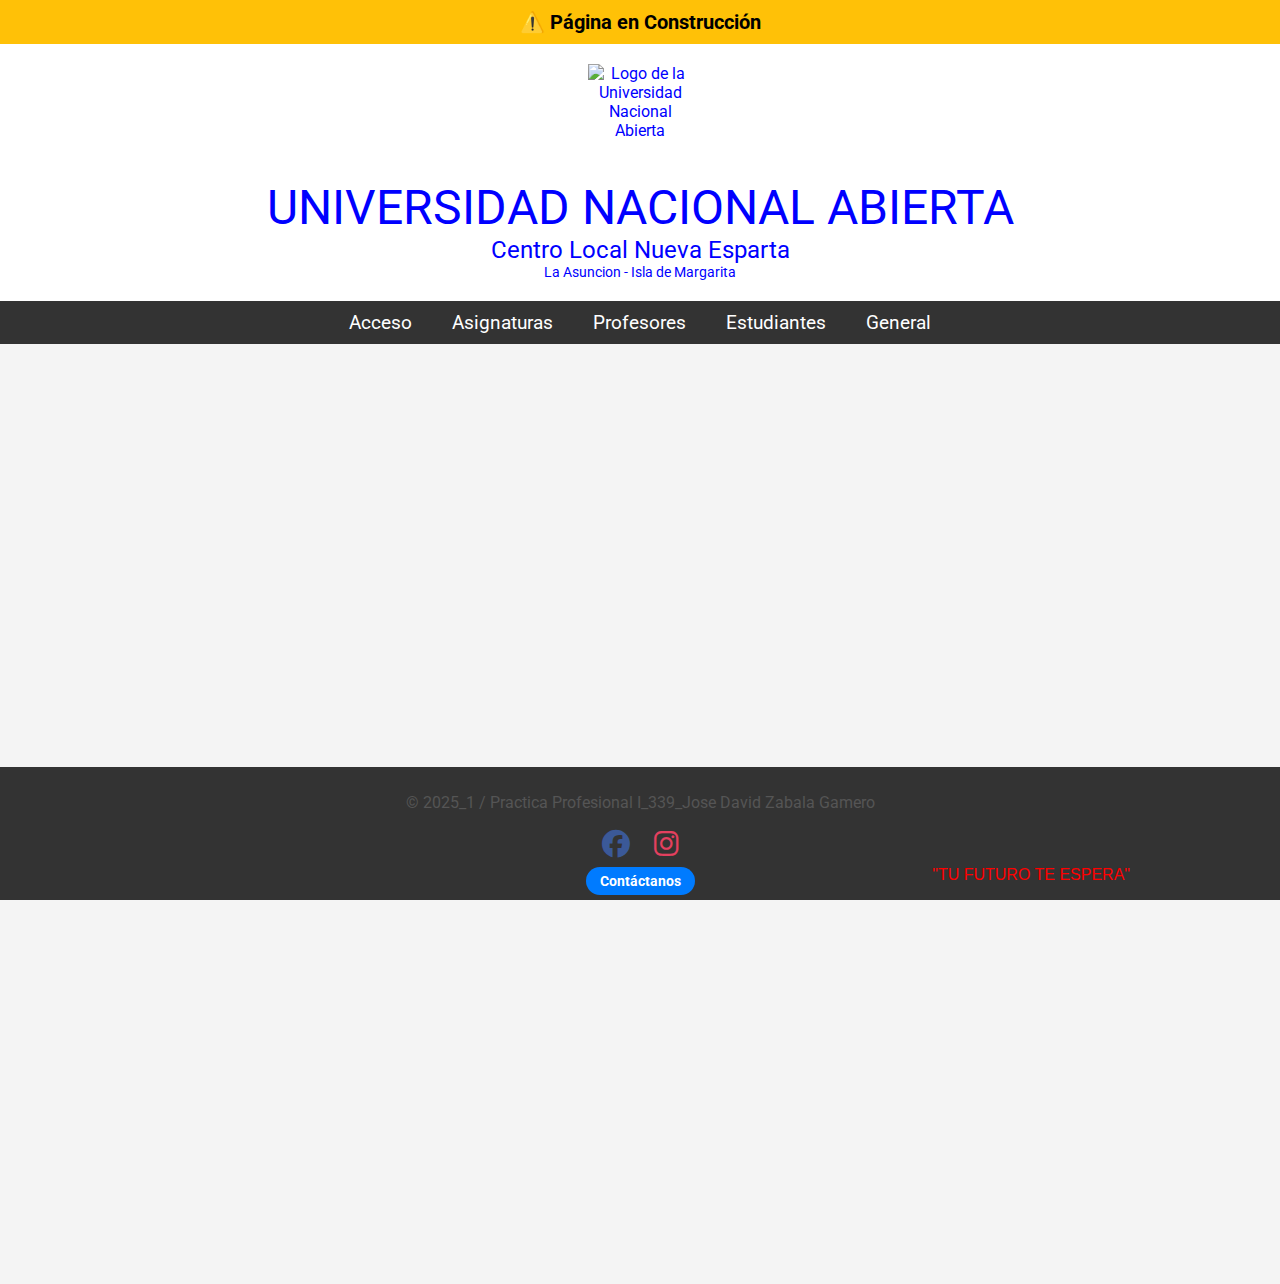
==== index.html @ 4e45bb32 "Add files via upload" ====
<!DOCTYPE html>
<html lang="es">
<head>
    <meta charset="UTF-8">
    <meta name="viewport" content="width=device-width, initial-scale=1.0">
	<link rel="stylesheet" href="https://cdnjs.cloudflare.com/ajax/libs/font-awesome/6.5.0/css/all.min.css">
    <title>Practica ProfesionaL_339-2025_1</title>
    <link rel="stylesheet" href="styles.css">
    <link href="https://fonts.googleapis.com/css2?family=Roboto:wght@400;700&display=swap" rel="stylesheet">
	<link href="https://fonts.googleapis.com/css2?family=Poppins:wght@500&display=swap" rel="stylesheet">
</head>
<body>
<div id="construccionAviso">⚠️ Página en Construcción</div>
    <header>
        <img src="images/UNA.svg" alt="Logo de la Universidad Nacional Abierta">
        <p class="una">UNIVERSIDAD NACIONAL ABIERTA</p>
        <p class="centro-local">Centro Local Nueva Esparta</p>
		<p class="direccion">La Asuncion - Isla de Margarita </p>
    </header>
    <nav>
        <ul class="horizontal-menu">
            <li><a href="#Acceso">Acceso</a>
                <ul class="vertical-menu">
				<li><button onclick="location.href='registro.html'">Registro de Usuario</button></li>
				<li><button onclick="location.href='CambioClave.html'">Cambio de clave</button></li>
                    <li><button id="recuperacionContrasena">Recuperación de contraseña</button></li>
                    <li><button id="nivelesAcceso">Niveles de acceso</button></li>
                </ul>			
            </li>
            <li><a href="#asignaturas">Asignaturas</a>
                <ul class="vertical-menu">
                    <li><button id="identificacion">Identificación</button></li>
					<div class="submenu" id="identificacionSubmenu">

</div>
<div id="generalInfo"></div>
                    <li><button id="modulos">Módulos</button></li>
                    <li><button id="ponderacion">Ponderación</button></li>
                </ul>
            </li>
            <li><a href="#profesores">Profesores</a>
                <ul class="vertical-menu">
                    <li><button id="lapsoAcademico">Lapso académico</button></li>
                    <li><button id="asignaturasProfesor">Asignaturas por profesor</button></li>
                    <li><button id="estudiantesAsignaturas">Estudiantes por asignaturas</button></li>
                </ul>
            </li>
            <li><a href="#estudiantes">Estudiantes</a>
                <ul class="vertical-menu">
                    <li><button id="fichaAcademica">Ficha académica</button></li>
                </ul>
            </li>
            <li><a href="#general">General</a>
                <ul class="vertical-menu">
                    <li><button id="infoInteres">Información de interés</button></li>
                    <li><button id="enlacesRelacionados">Enlaces relacionados</button></li>
                    <li><button id="importarMatricula">Importar la matrícula</button></li>
                </ul>
            </li>
        </ul>
    </nav>
	<div class="contenido">
</div>
    <footer>
        <p class="footer-credito">&copy; 2025_1 / Practica Profesional I_339_Jose David Zabala Gamero</p>
		<p style="color:red;" class="footer-frase">"TU FUTURO TE ESPERA"</p>
		<div class="social-icons">
  <a href="https://facebook.com" target="_blank"><i class="fab fa-facebook"></i></a>
  <a href="https://instagram.com" target="_blank"><i class="fab fa-instagram"></i></a>
 <div class="contacto-btn">
  <a href="mailto:correo@ejemplo.com">Contáctanos</a>
</div>
</div>
    </footer>

    <script src="scripts.js"></script>
</body>
</html>
---- styles.css ----
:root {
    --primary-color: #007BFF;
    --secondary-color: #0056b3;
    --background-color: #f4f4f4;
    --text-color: #333;
}

@font-face {
    font-family: 'RockSalt-Regular';
    src: url('fonts/RockSalt-Regular.ttf') format('truetype'); /* Ajusta la ruta según la ubicación de tu fuente */
}

body {
    font-family: 'Roboto', sans-serif;
    margin: 0;
    padding: 0;
    background-color: var(--background-color);
    color: var(--text-color);
}

.contenido {
    background-image: url('images/catedral.jpg'); 
    background-size: cover; 
    background-repeat: no-repeat; 
    background-position: center; 
    min-height: 900px; 
    padding: 20px; 
}

header {
    background-color: #ffffff;
    color: blue;
    padding: 20px;
    text-align: center;
}

header img {
    display: block;
    margin: 0 auto 10px;
    width: 105px;
    height: 105px;
}

header .una {
    font-size: 3em;
    margin: 0;
}

header .centro-local {
	
    font-size: 1.5em; 
    margin: 0;
}

header .direccion {

     font-size: 0.9em;
     margin: 0;
}

nav {
    background-color: #333;
    color: blue;
    padding: 10px;
    text-align: center;
}

nav ul {
    list-style: none;
    padding: 0;
    margin: 0;
    display: flex;
    justify-content: center;
}

nav ul.horizontal-menu > li {
    position: relative;
    margin: 0 20px;
}

nav ul li a {
    color: white;
    text-decoration: none;
    font-size: 1.2em;
}

nav ul li ul.vertical-menu {
    display: none;
    position: absolute;
    top: 100%;
    left: 0;
    background-color: #444;
    padding: 10px;
    list-style: none;
    text-align: left;
    z-index: 1;
}

nav ul li:hover ul {
    display: block;
}

nav ul li ul li {
    margin: 5px 0;
}

nav ul li ul li button {
    padding: 10px 20px;
    font-size: 1em;
    color: white;
    background-color: var(--primary-color);
    border: none;
    border-radius: 5px;
    cursor: pointer;
}

nav ul li ul li button:hover {
    background-color: var(--secondary-color);
}

main {
    padding: 20px;
}

h2 {
    color: #4CAF50;
}

button {
    padding: 10px 20px;
    font-size: 1em;
    margin: 10px 0;
    color: white;
    background-color: var(--primary-color);
    border: none;
    border-radius: 5px;
    cursor: pointer;
}

button:hover {
    background-color: var(--secondary-color);
}

button:focus, a:focus {
    outline: 2px solid var(--primary-color);
}

footer {
    background-color: #333;
    color: white;
    text-align: center;
    padding: 10px 0;
    position: fixed;
    width: 100%;
    bottom: 0;
}

.footer-frase {
    font-family: 'Pacifico', sans-serif;
    font-size: 1.0em; 
    color: red; 
    position: absolute;
    bottom: 0.3px; 
    right: 150px; 
    text-align: right; 
}

identificacionSubmenu {
  display: none;
  margin-left: 20px;
  margin-top: 5px;
}

identificacionSubmenu button {
  display: block;
  margin: 5px 0;
  padding: 6px 10px;
  font-size: 14px;
}
#construccionAviso {
  background-color: #ffc107;
  color: #000;
  text-align: center;
  font-weight: bold;
  font-size: 20px;
  padding: 10px;
  animation: parpadeo 1s infinite;
  box-shadow: 0 4px 6px rgba(0, 0, 0, 0.1);
}

@keyframes parpadeo {
  0%, 100% { opacity: 1; }
  50% { opacity: 0.3; }
}
.footer-frase {
  animation: latido 2s infinite;
}

@keyframes latido {
  0%, 100% { transform: scale(1); }
  50% { transform: scale(1.1); }
}
.social-icons a {
  margin: 0 10px;
  font-size: 28px;
  text-decoration: none;
  transition: transform 0.3s ease;
}

.social-icons a .fa-facebook {
  color: #3b5998; /* azul Facebook */
}

.social-icons a .fa-instagram {
  color: #E4405F; /* rosa Instagram */
}

.social-icons a:hover {
  transform: scale(1.2);
}
body {
  animation: entrada 1.2s ease-out;
}

@keyframes entrada {
  from {
    opacity: 0;
    transform: translateY(15px);
  }
  to {
    opacity: 1;
    transform: translateY(0);
  }
}
.contacto-btn {
  margin-top: 10px;
  text-align: center;
}

.contacto-btn a {
  background-color: #007bff;
  color: #fff;
  padding: 6px 14px;
  border-radius: 25px;
  text-decoration: none;
  font-weight: bold;
   font-size: 14px;
  transition: background-color 0.3s ease, transform 0.3s ease;
}

.contacto-btn a:hover {
  background-color: #0056b3;
  transform: scale(1.00);
}
.footer-credito {
  text-align: center;
  color: #555;
  animation: aparecerFooter 3s ease-in-out;
}

@keyframes aparecerFooter {
  0% {
    opacity: 0;
    transform: translateY(10px);
  }
  100% {
    opacity: 1;
    transform: translateY(0);
  }
}
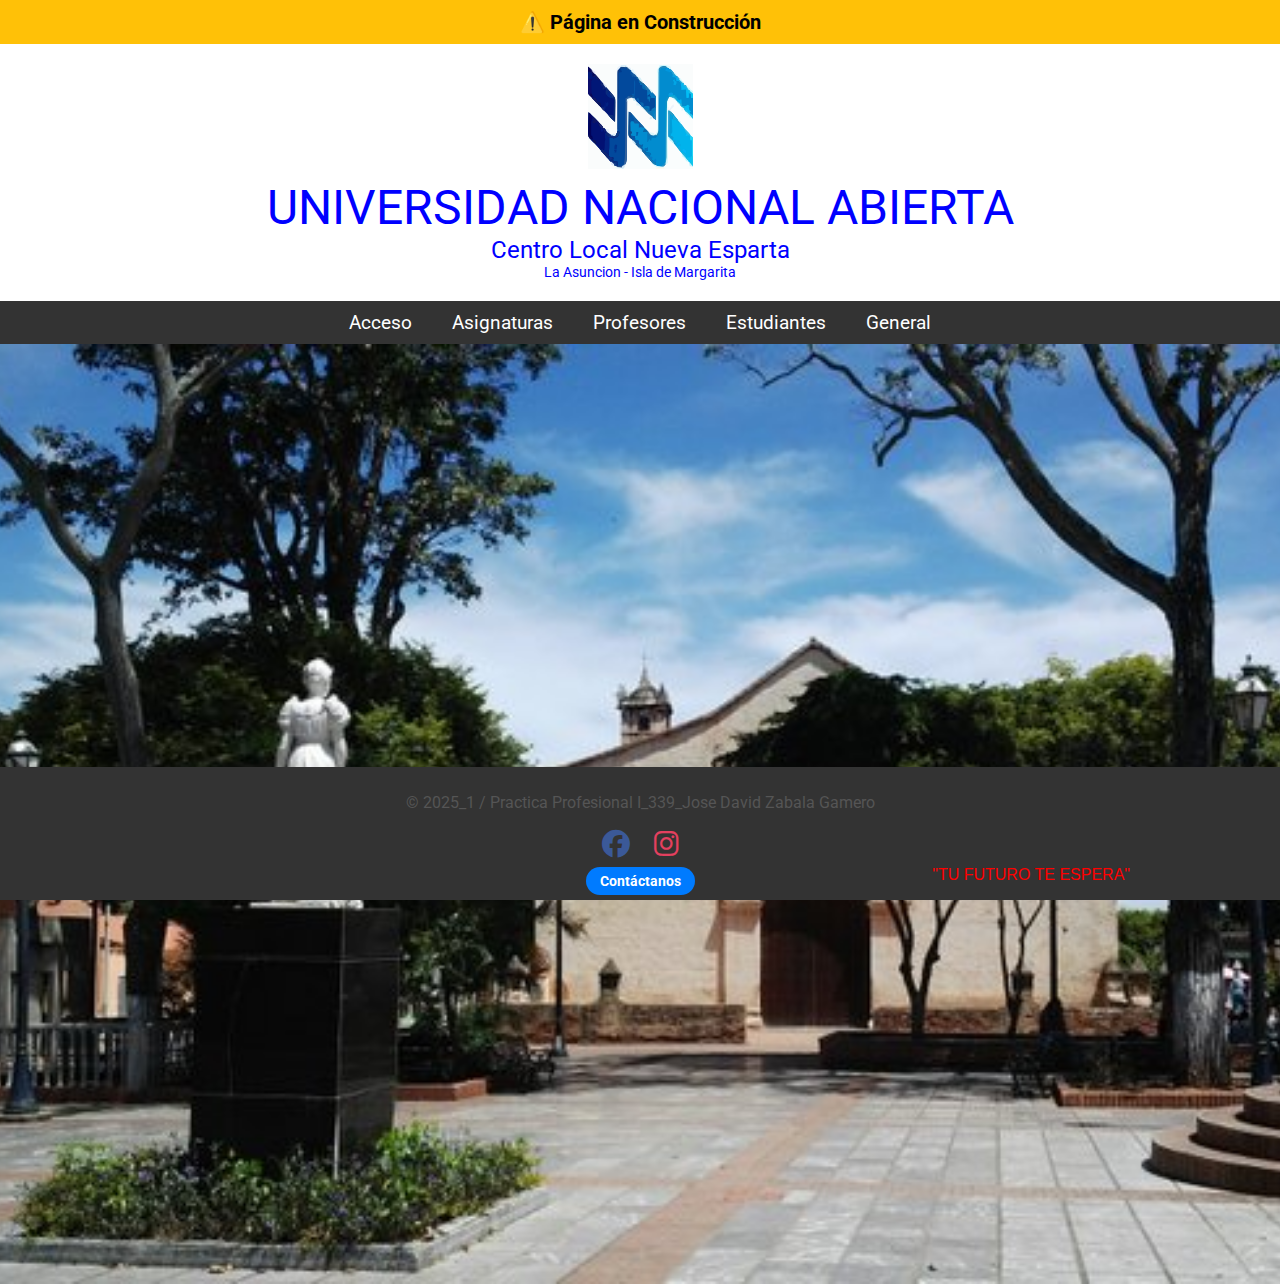
==== commit 947cc1d9: "Add files via upload" ====
--- a/index.html
+++ b/index.html
@@ -12,7 +12,7 @@
 <body>
 <div id="construccionAviso">⚠️ Página en Construcción</div>
     <header>
-        <img src="images/UNA.svg" alt="Logo de la Universidad Nacional Abierta">
+        <img src="images/Una.svg" alt="Logo de la Universidad Nacional Abierta">
         <p class="una">UNIVERSIDAD NACIONAL ABIERTA</p>
         <p class="centro-local">Centro Local Nueva Esparta</p>
 		<p class="direccion">La Asuncion - Isla de Margarita </p>
@@ -53,7 +53,14 @@
             <li><a href="#general">General</a>
                 <ul class="vertical-menu">
                     <li><button id="infoInteres">Información de interés</button></li>
-                    <li><button id="enlacesRelacionados">Enlaces relacionados</button></li>
+    <li class="submenu-relacionados">
+  <button id="enlacesRelacionados">Enlaces relacionados</button>
+  <ul class="sub-submenu">
+    <li><button onclick="window.open('https://nuevaespartauna.blogspot.com', '_blank')">Blog UNA Nueva Esparta</button></li>
+    <li><button onclick="window.open('https://subprogramadisenoacademicouna826543778.wordpress.com', '_blank')">Subprograma Diseño Académico UNA</button></li>
+    <li><button onclick="window.open('https://unasec.com', '_blank')">UNASEC</button></li>
+  </ul>
+</li>				
                     <li><button id="importarMatricula">Importar la matrícula</button></li>
                 </ul>
             </li>
--- a/styles.css
+++ b/styles.css
@@ -7,7 +7,7 @@
 
 @font-face {
     font-family: 'RockSalt-Regular';
-    src: url('fonts/RockSalt-Regular.ttf') format('truetype'); /* Ajusta la ruta según la ubicación de tu fuente */
+    src: url('fonts/RockSalt-Regular.ttf') format('truetype'); 
 }
 
 body {
@@ -19,7 +19,7 @@
 }
 
 .contenido {
-    background-image: url('images/catedral.jpg'); 
+    background-image:url('images/catedral.jpg'); 
     background-size: cover; 
     background-repeat: no-repeat; 
     background-position: center; 
@@ -268,5 +268,92 @@
     transform: translateY(0);
   }
 }
-
-
+@media (max-width: 768px) {
+  body {
+    font-size: 14px;
+    padding: 10px;
+  }
+
+  header img {
+    width: 80px;
+    height: auto;
+  }
+
+  header p {
+    font-size: 14px;
+    text-align: center;
+  }
+
+  nav ul.horizontal-menu {
+    flex-direction: column;
+    padding: 0;
+  }
+
+  nav ul.horizontal-menu > li {
+    width: 100%;
+    text-align: center;
+  }
+
+  nav ul.horizontal-menu li a,
+  nav ul.vertical-menu li button {
+    font-size: 14px;
+    padding: 10px;
+  }
+
+  .contenido {
+    padding: 10px;
+  }
+
+  footer {
+    text-align: center;
+  }
+
+  .footer-frase {
+    font-size: 16px;
+  }
+
+  .social-icons {
+    justify-content: center;
+    gap: 15px;
+  }
+
+  .contacto-btn a {
+    padding: 8px 12px;
+    font-size: 14px;
+  }
+}
+.submenu-relacionados {
+  position: relative;
+}
+
+.submenu-relacionados .sub-submenu {
+  display: none;
+  position: absolute;
+  top: 0;
+  left: 100%;
+  background-color: transparent;
+  padding: 0;
+  margin: 0;
+  min-width: 220px;
+  z-index: 1000;
+}
+
+.submenu-relacionados:hover .sub-submenu {
+  display: block;
+}
+
+.sub-submenu li button {
+  background-color: #007BFF;
+  color: white;
+  padding: 10px;
+  width: 100%;
+  border: none;
+  cursor: pointer;
+  font-family: inherit;
+  font-size: 14px;
+  text-align: center;
+}
+
+.sub-submenu li button:hover {
+  background-color: #0056b3;
+}
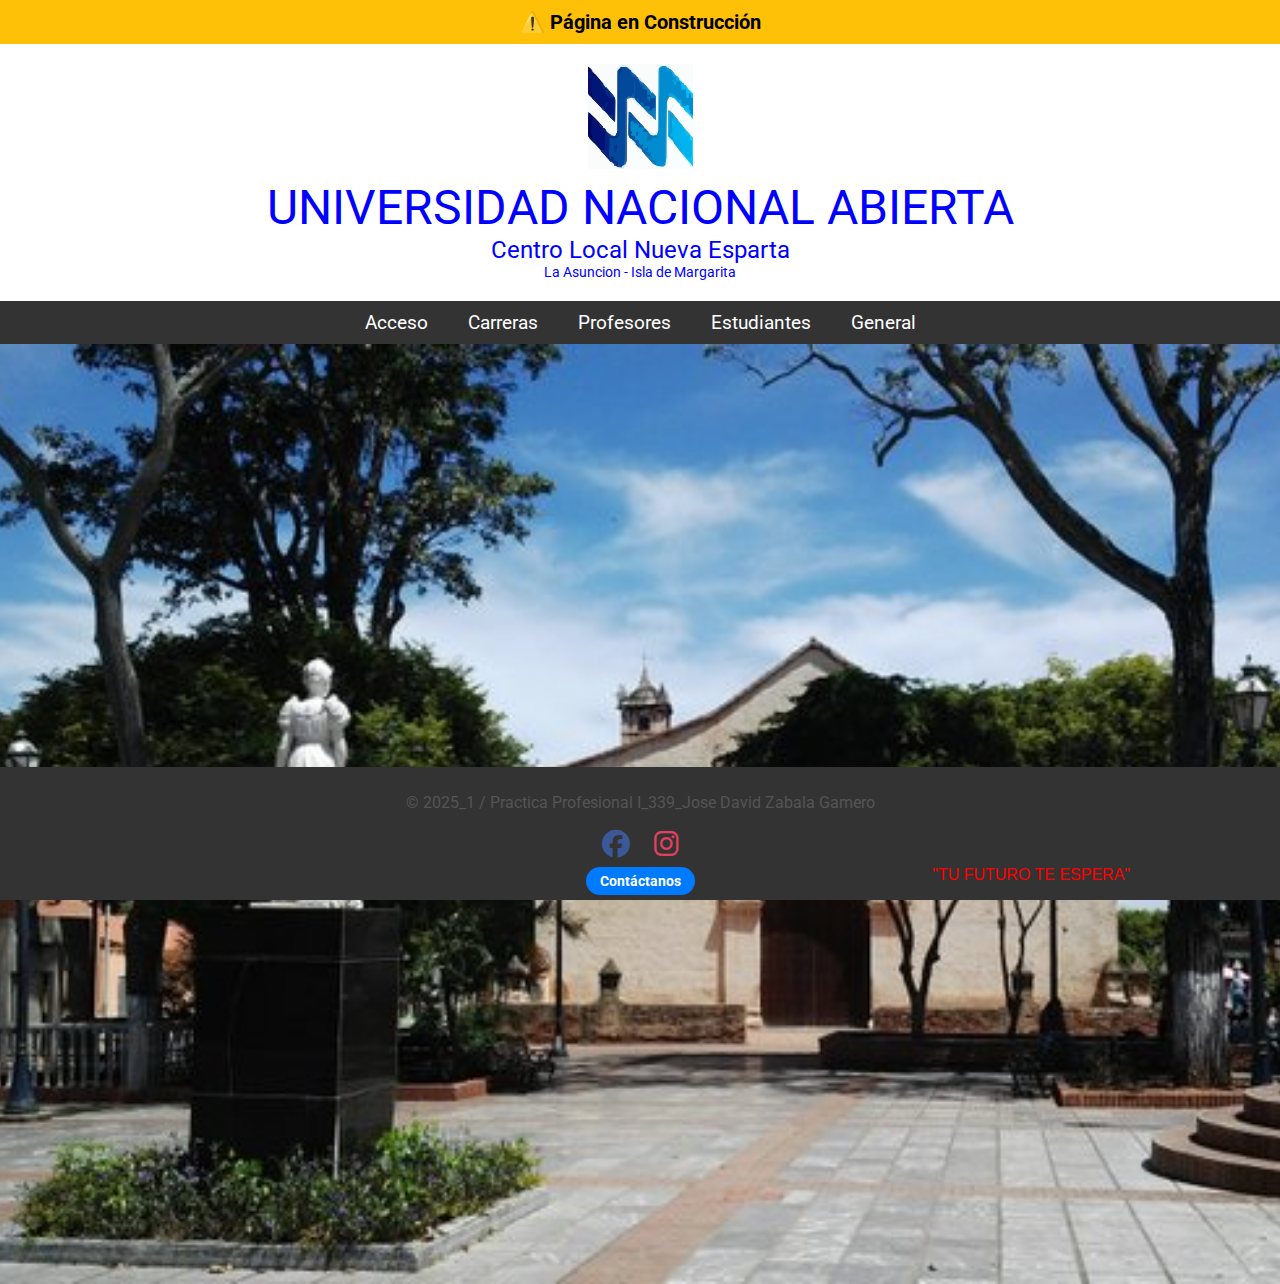
==== commit 9835cfac: "Add files via upload" ====
--- a/index.html
+++ b/index.html
@@ -23,21 +23,36 @@
                 <ul class="vertical-menu">
 				<li><button onclick="location.href='registro.html'">Registro de Usuario</button></li>
 				<li><button onclick="location.href='CambioClave.html'">Cambio de clave</button></li>
-                    <li><button id="recuperacionContrasena">Recuperación de contraseña</button></li>
-                    <li><button id="nivelesAcceso">Niveles de acceso</button></li>
+                    <li><button onclick="location.href='recuperacion.html'">Recuperación de contraseña</button></li>
+                    <li><button onclick="location.href='nivelesAcceso.html'">Niveles de acceso</button></li>
                 </ul>			
             </li>
-            <li><a href="#asignaturas">Asignaturas</a>
-                <ul class="vertical-menu">
-                    <li><button id="identificacion">Identificación</button></li>
-					<div class="submenu" id="identificacionSubmenu">
-
-</div>
-<div id="generalInfo"></div>
-                    <li><button id="modulos">Módulos</button></li>
-                    <li><button id="ponderacion">Ponderación</button></li>
-                </ul>
-            </li>
+<li><a href="#carreras">Carreras</a>
+    <ul class="vertical-menu">
+        <li class="has-sub-submenu">
+            <button>Identificación</button>
+            <ul class="sub-submenu">
+                <li><button>Curso Introductorio</button></li>
+                <li><button>Administración de Empresas</button></li>
+                <li><button>Administración de Empresas mención Riesgos y Seguros</button></li>
+                <li><button>Contaduría Pública</button></li>
+                <li><button>Educación Integral</button></li>
+                <li><button>Educación mención Dificultades de Aprendizaje</button></li>
+                <li><button>Educación mención Matemática</button></li>
+                <li><button>Educación mención Inicial</button></li>
+                <li><button>Ingeniería de Sistemas</button></li>
+                <li><button>Ingeniería Industrial</button></li>
+                <li><button>Matemática</button></li>
+                <li><button>TSU Educación Integral</button></li>
+                <li><button>TSU Higiene y Seguridad Industrial</button></li>
+                <li><button>TSU Mantenimiento de Sistemas Informáticos</button></li>
+                <li><button>TSU Contaduría</button></li>
+            </ul>
+        </li>
+        <li><button id="modulos">Módulos</button></li>
+        <li><button id="ponderacion">Ponderación</button></li>
+    </ul>
+</li>
             <li><a href="#profesores">Profesores</a>
                 <ul class="vertical-menu">
                     <li><button id="lapsoAcademico">Lapso académico</button></li>
--- a/styles.css
+++ b/styles.css
@@ -357,3 +357,55 @@
 .sub-submenu li button:hover {
   background-color: #0056b3;
 }
+.has-sub-submenu {
+  position: relative;
+}
+
+.sub-submenu {
+  display: none;
+  position: absolute;
+  top: 0;
+  left: 100%;
+  background-color: #333;
+  padding: 10px;
+  margin: 0;
+  list-style: none;
+  z-index: 999;
+  display: grid;
+  grid-template-columns: repeat(2, 1fr); /* cambia a 3 si quieres más columnas */
+  gap: 5px;
+}
+
+.sub-submenu li button {
+  background-color: #007BFF;
+  color: white;
+  padding: 10px;
+  width: 250px;
+  border: none;
+  cursor: pointer;
+  font-family: inherit;
+  font-size: 14px;
+  text-align: center;
+  display: block;
+  white-space: normal;
+}
+
+.has-sub-submenu:hover .sub-submenu {
+  display: grid;
+}
+.has-sub-submenu {
+    position: relative;
+}
+
+.has-sub-submenu .sub-submenu {
+    display: none;
+    position: absolute;
+    left: 100%;
+    top: 0;
+    z-index: 999;
+    background-color: #333;
+}
+
+.has-sub-submenu:hover .sub-submenu {
+    display: block;
+}
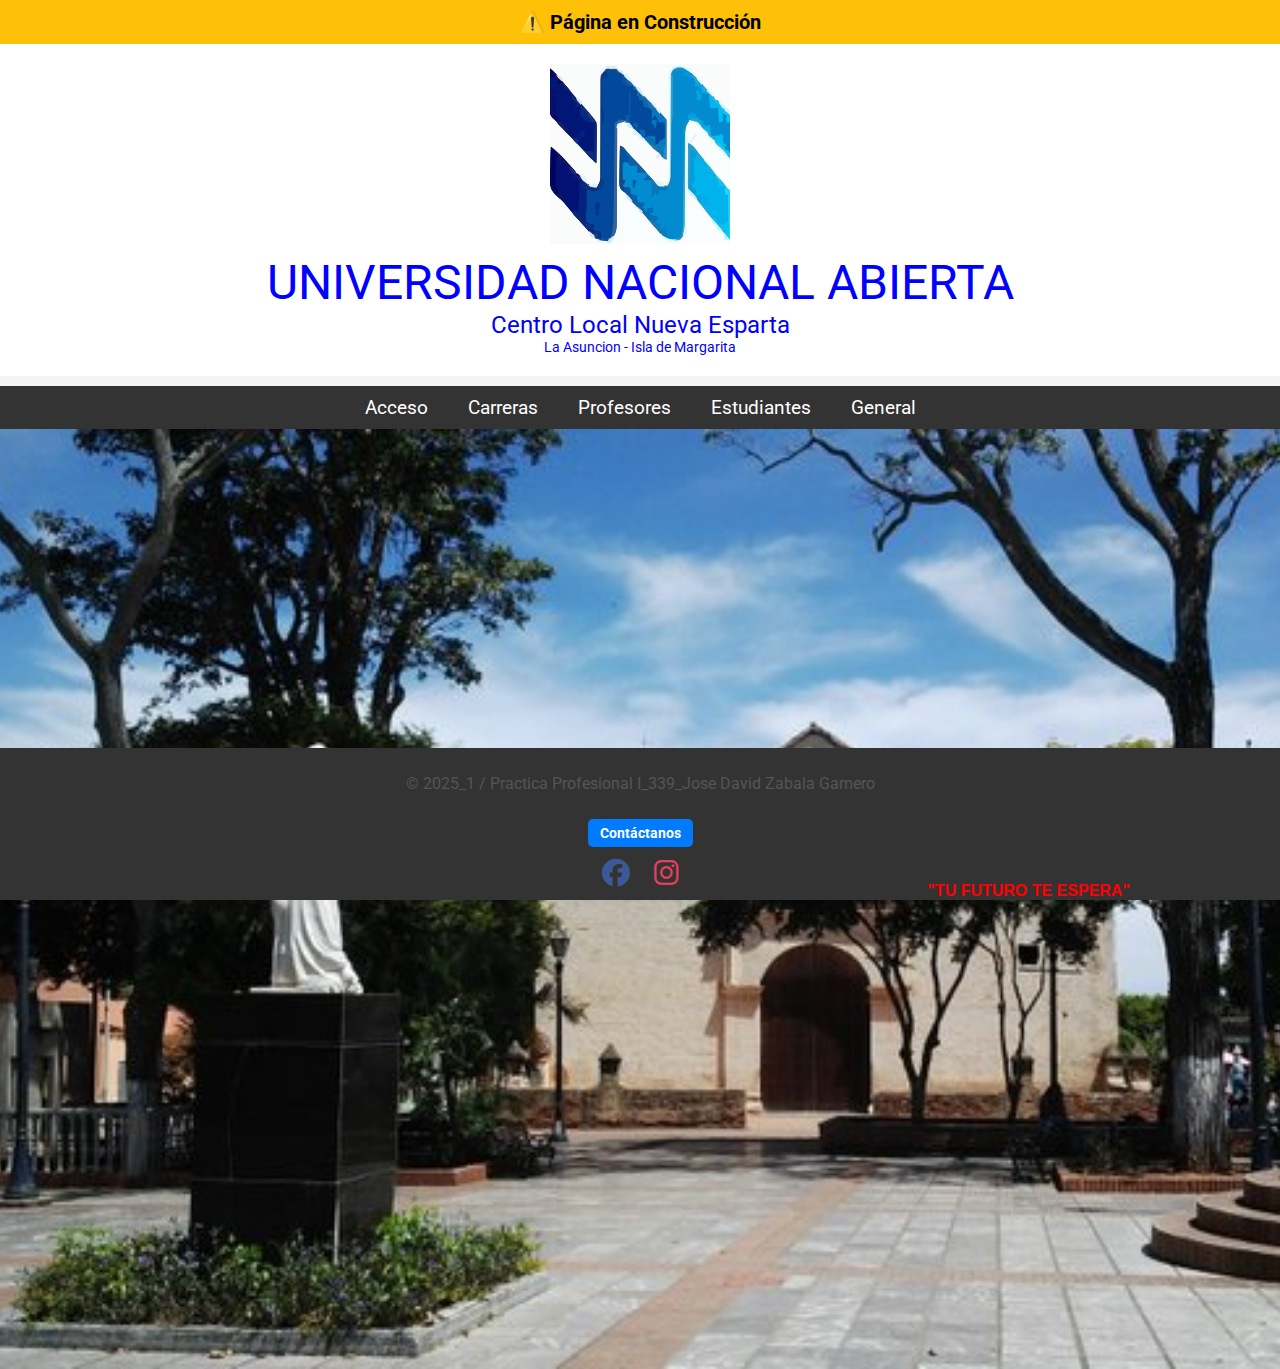
==== commit a12910bb: "Add files via upload" ====
--- a/index.html
+++ b/index.html
@@ -24,7 +24,7 @@
 				<li><button onclick="location.href='registro.html'">Registro de Usuario</button></li>
 				<li><button onclick="location.href='CambioClave.html'">Cambio de clave</button></li>
                     <li><button onclick="location.href='recuperacion.html'">Recuperación de contraseña</button></li>
-                    <li><button onclick="location.href='nivelesAcceso.html'">Niveles de acceso</button></li>
+                    <li><button onclick="location.href='NivelesAcceso.html'">Niveles de acceso</button></li>
                 </ul>			
             </li>
 <li><a href="#carreras">Carreras</a>
@@ -84,17 +84,18 @@
 	<div class="contenido">
 </div>
     <footer>
-        <p class="footer-credito">&copy; 2025_1 / Practica Profesional I_339_Jose David Zabala Gamero</p>
-		<p style="color:red;" class="footer-frase">"TU FUTURO TE ESPERA"</p>
-		<div class="social-icons">
-  <a href="https://facebook.com" target="_blank"><i class="fab fa-facebook"></i></a>
-  <a href="https://instagram.com" target="_blank"><i class="fab fa-instagram"></i></a>
- <div class="contacto-btn">
-  <a href="mailto:correo@ejemplo.com">Contáctanos</a>
-</div>
-</div>
-    </footer>
+  <p class="footer-credito">&copy; 2025_1 / Practica Profesional I_339_Jose David Zabala Gamero</p>
+  
+  <div class="footer-frase-contacto">
+    <span class="footer-frase">"TU FUTURO TE ESPERA"</span>
+    <a href="mailto:correo@ejemplo.com" class="contacto-link">Contáctanos</a>
+  </div>
 
+  <div class="social-icons">
+    <a href="https://facebook.com" target="_blank"><i class="fab fa-facebook"></i></a>
+    <a href="https://instagram.com" target="_blank"><i class="fab fa-instagram"></i></a>
+  </div>
+</footer>
     <script src="scripts.js"></script>
 </body>
 </html>
--- a/styles.css
+++ b/styles.css
@@ -409,3 +409,289 @@
 .has-sub-submenu:hover .sub-submenu {
     display: block;
 }
+/* --- Tus estilos actuales --- */
+/* Aquí irían tus estilos que ya tienes definidos para desktop,
+   como los de header, nav, botones, menús, etc. */
+
+/* ----------------------------- */
+/* --- ESTILOS RESPONSIVE --- */
+@media (max-width: 768px) {
+    body {
+        font-size: 14px;
+    }
+
+    header {
+        text-align: center;
+        padding: 10px;
+    }
+
+    header img {
+        width: 80px;
+        height: auto;
+    }
+
+    .una, .centro-local, .direccion {
+        font-size: 16px;
+    }
+
+    nav {
+        display: flex;
+        flex-direction: column;
+        align-items: center;
+    }
+
+    .horizontal-menu {
+        flex-direction: column;
+        padding: 0;
+    }
+
+    .horizontal-menu > li {
+        width: 100%;
+        text-align: center;
+    }
+
+    .horizontal-menu > li > a {
+        display: block;
+        padding: 10px;
+    }
+
+    .vertical-menu,
+    .sub-submenu {
+        position: static;
+        display: none;
+    }
+
+    .horizontal-menu > li:hover .vertical-menu,
+    .vertical-menu > li:hover .sub-submenu {
+        display: block;
+    }
+
+    .vertical-menu button,
+    .sub-submenu button {
+        width: 90%;
+        margin: 5px auto;
+        display: block;
+        font-size: 14px;
+    }
+
+    .contenido {
+        padding: 15px;
+    }
+
+    footer {
+        flex-direction: column;
+        text-align: center;
+    }
+
+    .footer-credito,
+    .footer-frase,
+    .social-icons {
+        margin: 5px 0;
+    }
+
+    .footer-credito p,
+    .footer-frase p {
+        font-size: 12px;
+    }
+}
+@media (max-width: 768px) {
+  /* Ajusta el contenedor principal */
+  .contenedor {
+    padding: 10px;
+    margin: 0 auto;
+    width: 100%;
+    box-sizing: border-box;
+  }
+
+  /* Encabezado y logo */
+  header img {
+    width: 100%;
+    max-width: 300px;
+    height: auto;
+    display: block;
+    margin: 0 auto;
+  }
+
+  /* Menú superior */
+  nav ul {
+    flex-direction: column;
+    align-items: center;
+    padding: 0;
+    margin: 0;
+  }
+
+  nav ul li {
+    width: 100%;
+    text-align: center;
+    margin-bottom: 5px;
+  }
+
+  nav ul li a {
+    display: block;
+    padding: 10px;
+    font-size: 16px;
+  }
+
+  /* Submenús */
+  nav ul li ul {
+    position: static;
+    background-color: #333;
+    box-shadow: none;
+    margin-top: 0;
+  }
+
+  nav ul li ul li {
+    width: 100%;
+  }
+
+  nav ul li:hover > ul {
+    display: none; /* Evita hover en móviles */
+  }
+
+  nav ul li:focus-within > ul,
+  nav ul li:active > ul {
+    display: block;
+  }
+
+  /* Botones azules */
+  .boton-azul {
+    width: 90%;
+    font-size: 14px;
+    margin: 5px auto;
+    padding: 10px;
+  }
+
+  /* Imagen de fondo */
+  body {
+    background-size: cover;
+    background-position: center;
+  }
+
+  /* Footer y redes */
+  footer {
+    flex-direction: column;
+    align-items: center;
+    text-align: center;
+  }
+
+  footer p, footer a {
+    font-size: 12px;
+    margin: 5px 0;
+  }
+
+  .social-icons {
+    flex-direction: row;
+    justify-content: center;
+    gap: 15px;
+    margin-top: 10px;
+  }
+}
+header img {
+  max-height: 180px; /* Ajusta este valor según tu preferencia */
+  height: auto;
+  width: auto;
+}
+.boton-azul {
+  width: 90%;
+  font-size: 16px;
+  padding: 12px;
+}
+header {
+  margin-bottom: 10px;
+}
+@media (min-width: 769px) and (max-width: 1024px) {
+  body {
+    font-size: 15px;
+    padding: 15px;
+  }
+
+  nav ul {
+    flex-direction: column;
+    align-items: center;
+  }
+
+  .boton-azul {
+    width: 70%;
+    font-size: 16px;
+    padding: 12px;
+    margin: 10px auto;
+  }
+
+  header img {
+    max-height: 200px;
+  }
+
+  .contenido {
+    padding: 15px;
+  }
+}
+.footer-frase-contacto {
+  display: flex;
+  justify-content: center;
+  align-items: center;
+  flex-wrap: wrap; /* Para que se acomode en móvil si no cabe */
+  gap: 10px;
+  padding: 10px 0;
+}
+
+.footer-frase {
+  color: red;
+  font-size: 14px;
+  font-weight: bold;
+}
+
+.contacto-link {
+  background-color: #007bff;
+  color: white;
+  padding: 6px 12px;
+  border-radius: 5px;
+  text-decoration: none;
+  font-size: 14px;
+  font-weight: bold;
+  transition: background-color 0.3s ease;
+}
+
+.contacto-link:hover {
+  background-color: #0056b3;
+}
+.footer-frase-contacto {
+  display: flex;
+  justify-content: center;
+  align-items: center;
+  gap: 10px;
+  flex-wrap: wrap;
+  padding: 10px 0;
+}
+
+.footer-frase {
+  color: red;
+  font-weight: bold;
+  font-size: 16px;
+}
+
+.contacto-link {
+  background-color: #007bff;
+  color: white;
+  padding: 6px 12px;
+  border-radius: 5px;
+  text-decoration: none;
+  font-size: 14px;
+  font-weight: bold;
+  transition: background-color 0.3s ease;
+}
+
+
+@media (max-width: 480px) {
+  .footer-frase {
+    font-size: 12px;
+  }
+
+  .contacto-link {
+    font-size: 12px;
+    padding: 5px 10px;
+  }
+
+  .footer-frase-contacto {
+    gap: 6px;
+  }
+}
